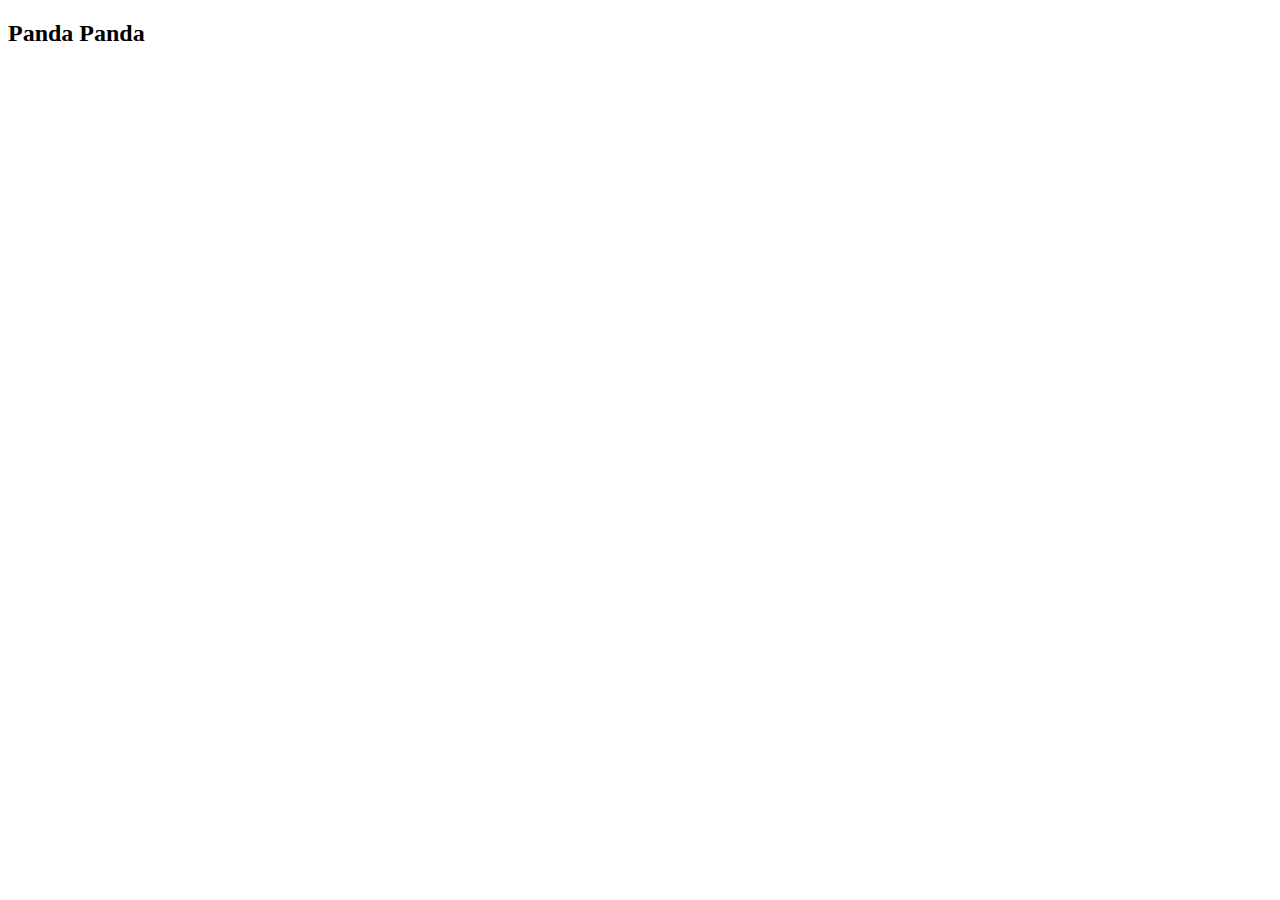
==== index.html @ 5bb07f2e "First Commit" ====
<!DOCTYPE html>
<html lang="en">
<head>
    <meta charset="UTF-8">
    <meta http-equiv="X-UA-Compatible" content="IE=edge">
    <meta name="viewport" content="width=device-width, initial-scale=1.0">
    <title>Panda Commerce</title>
    <!-- Bootstrap styles -->
    <link href="https://cdn.jsdelivr.net/npm/bootstrap@5.1.3/dist/css/bootstrap.min.css" rel="stylesheet" integrity="sha384-1BmE4kWBq78iYhFldvKuhfTAU6auU8tT94WrHftjDbrCEXSU1oBoqyl2QvZ6jIW3" crossorigin="anonymous">
</head>
<body>
       <h2>Panda Panda</h2>
    <!-- bootstrap script -->
    <script src="https://cdn.jsdelivr.net/npm/bootstrap@5.1.3/dist/js/bootstrap.bundle.min.js" integrity="sha384-ka7Sk0Gln4gmtz2MlQnikT1wXgYsOg+OMhuP+IlRH9sENBO0LRn5q+8nbTov4+1p" crossorigin="anonymous"></script>
</body>
</html>
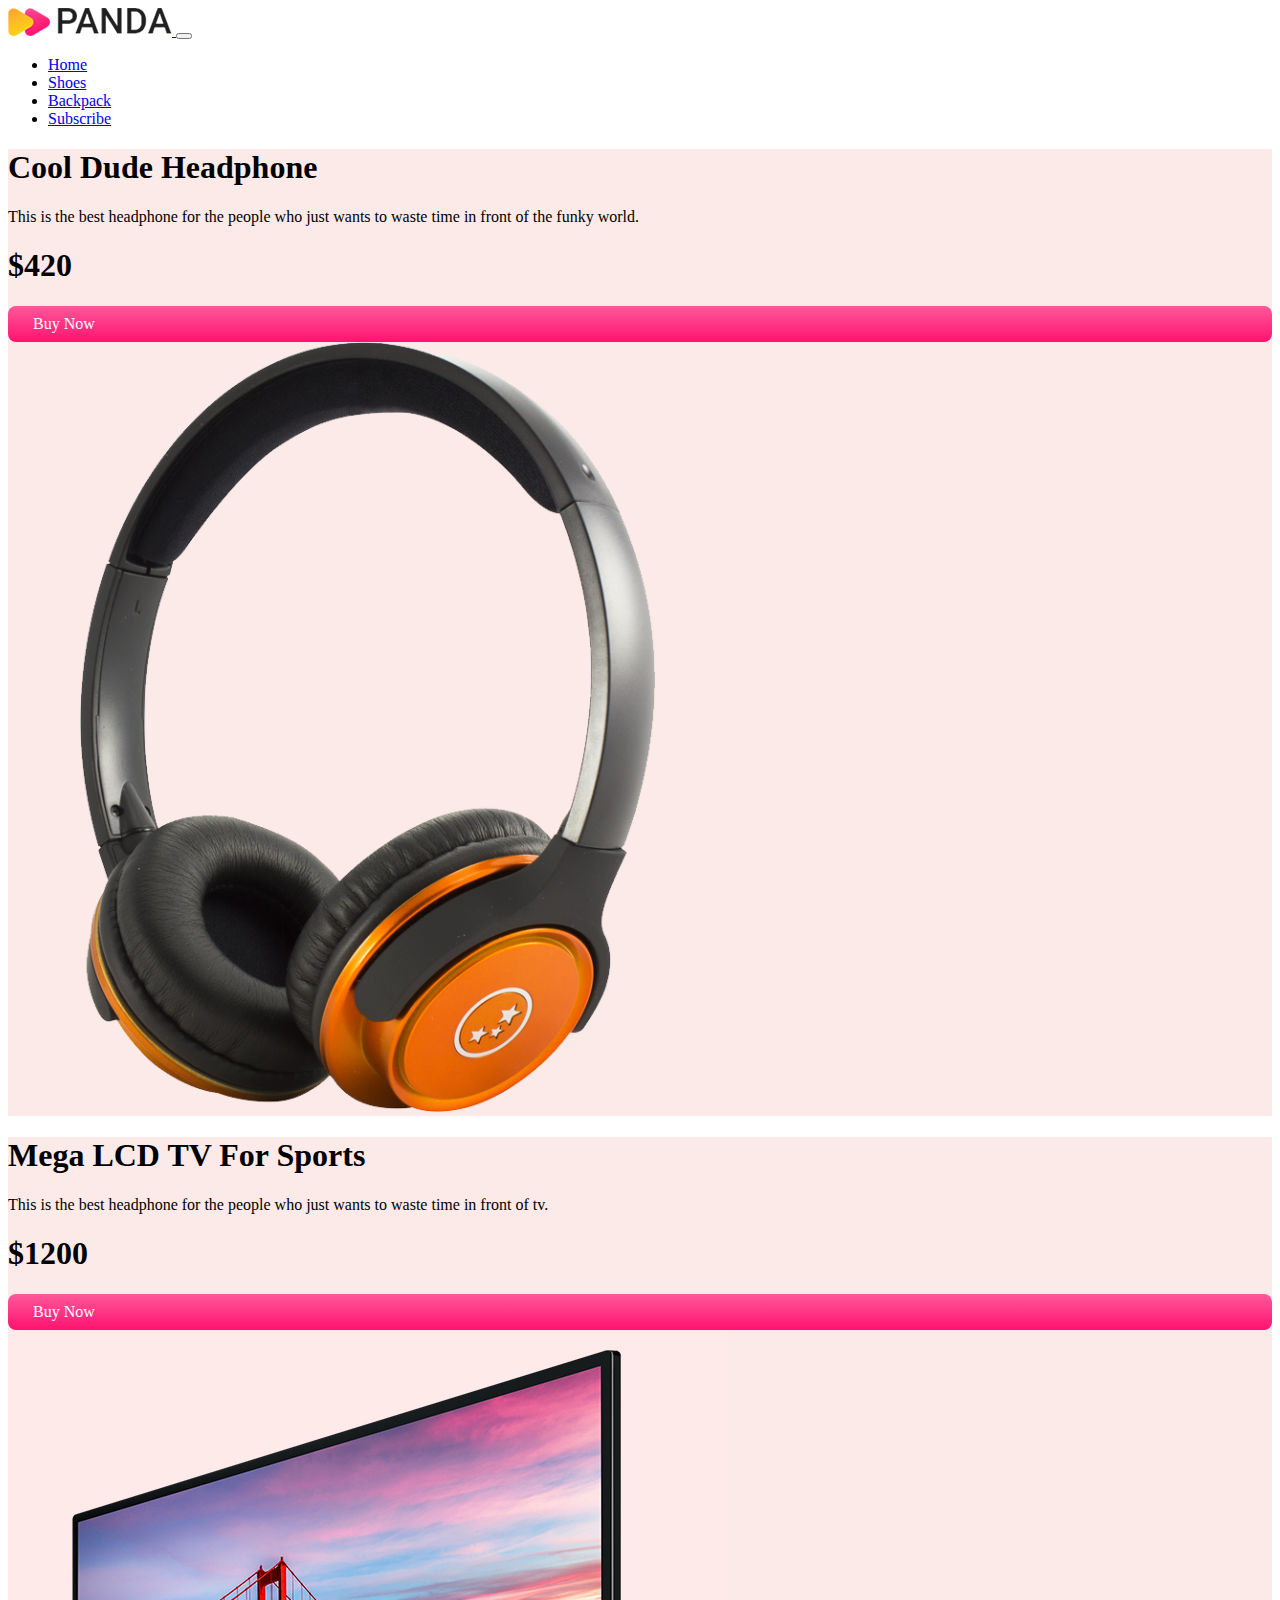
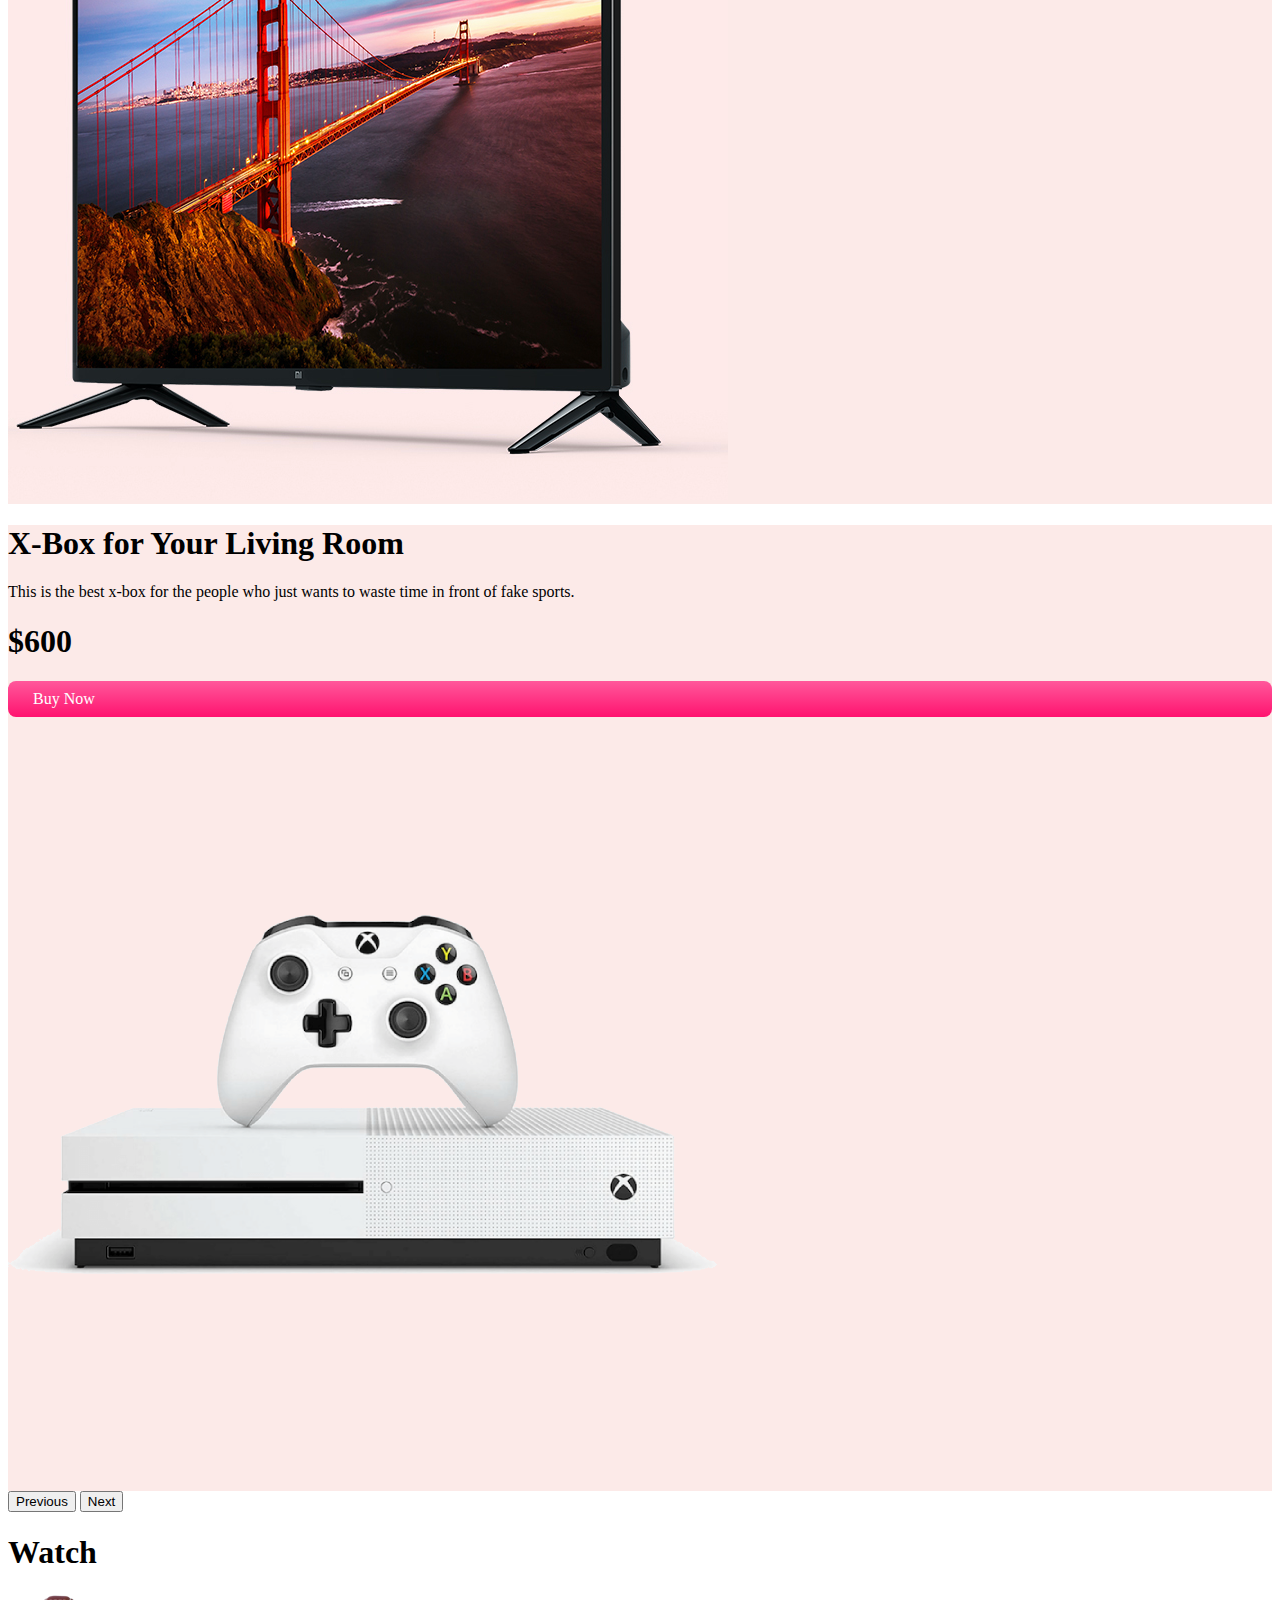
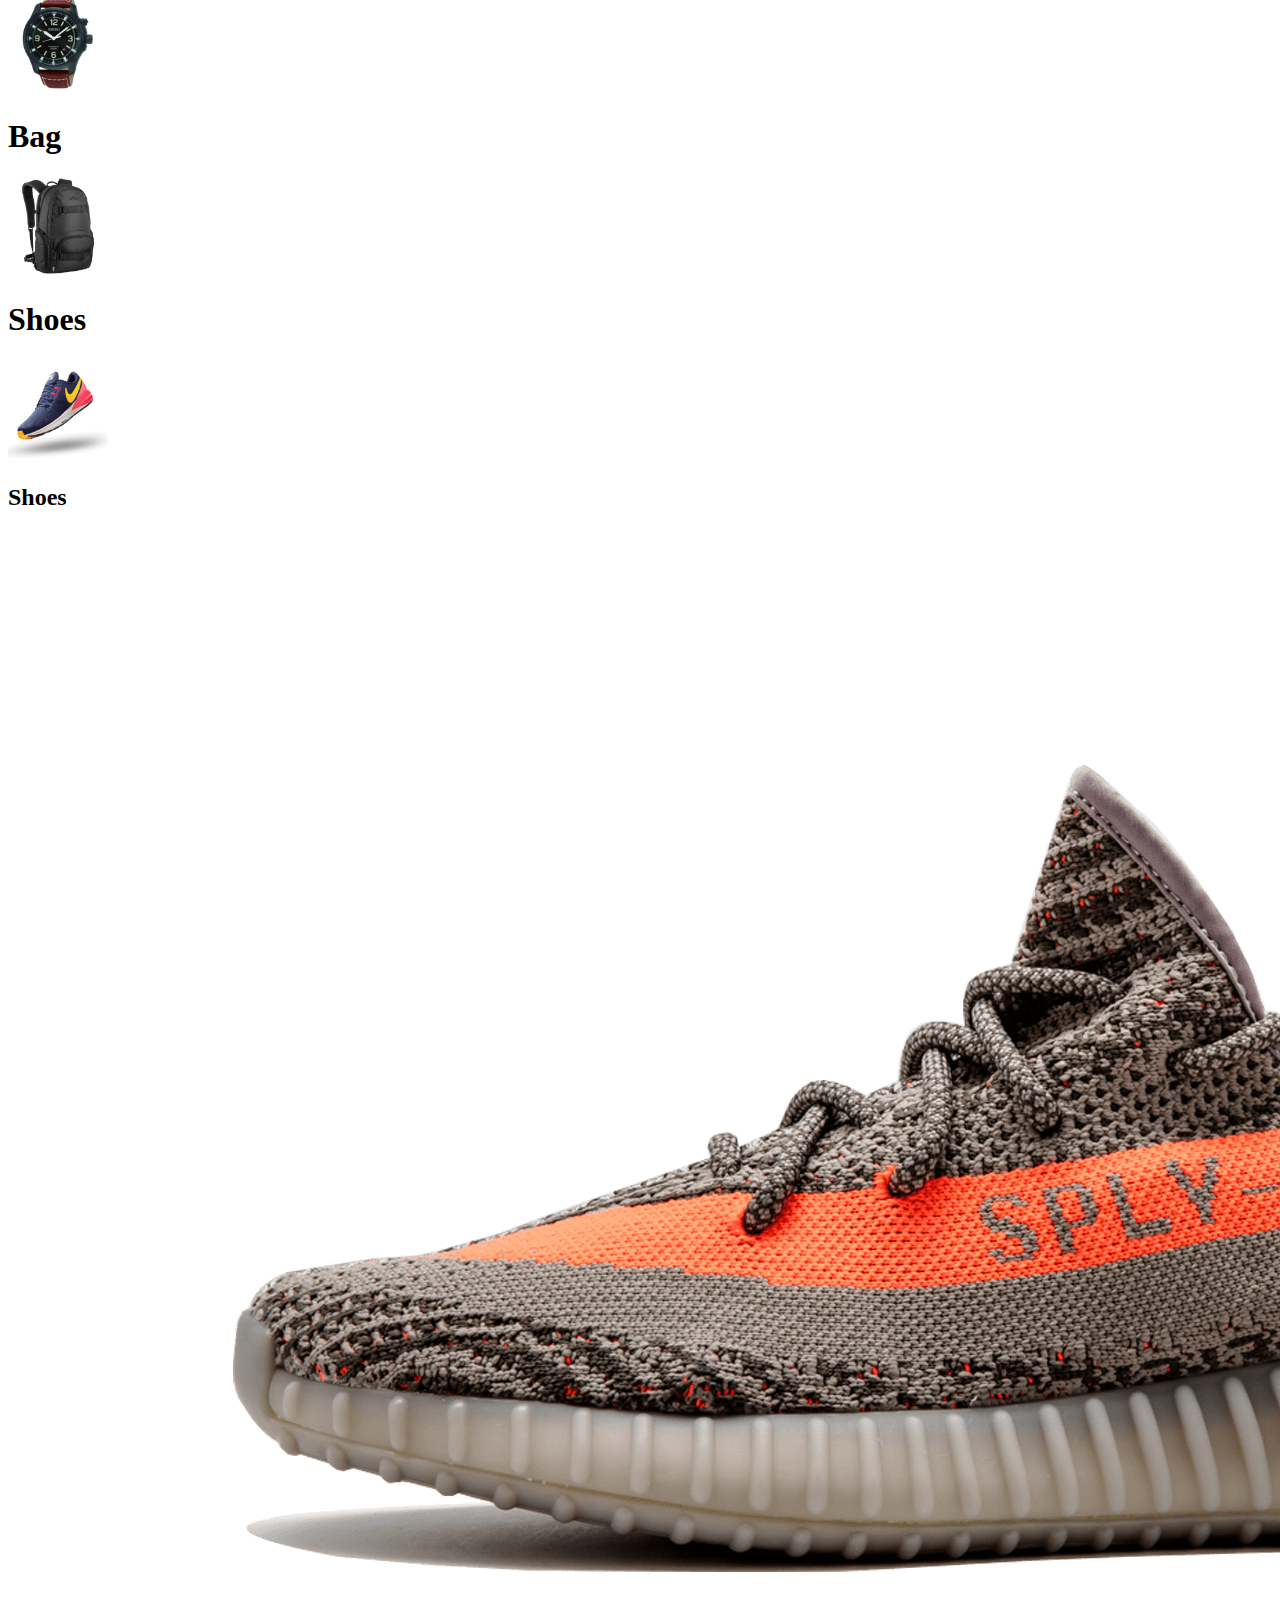
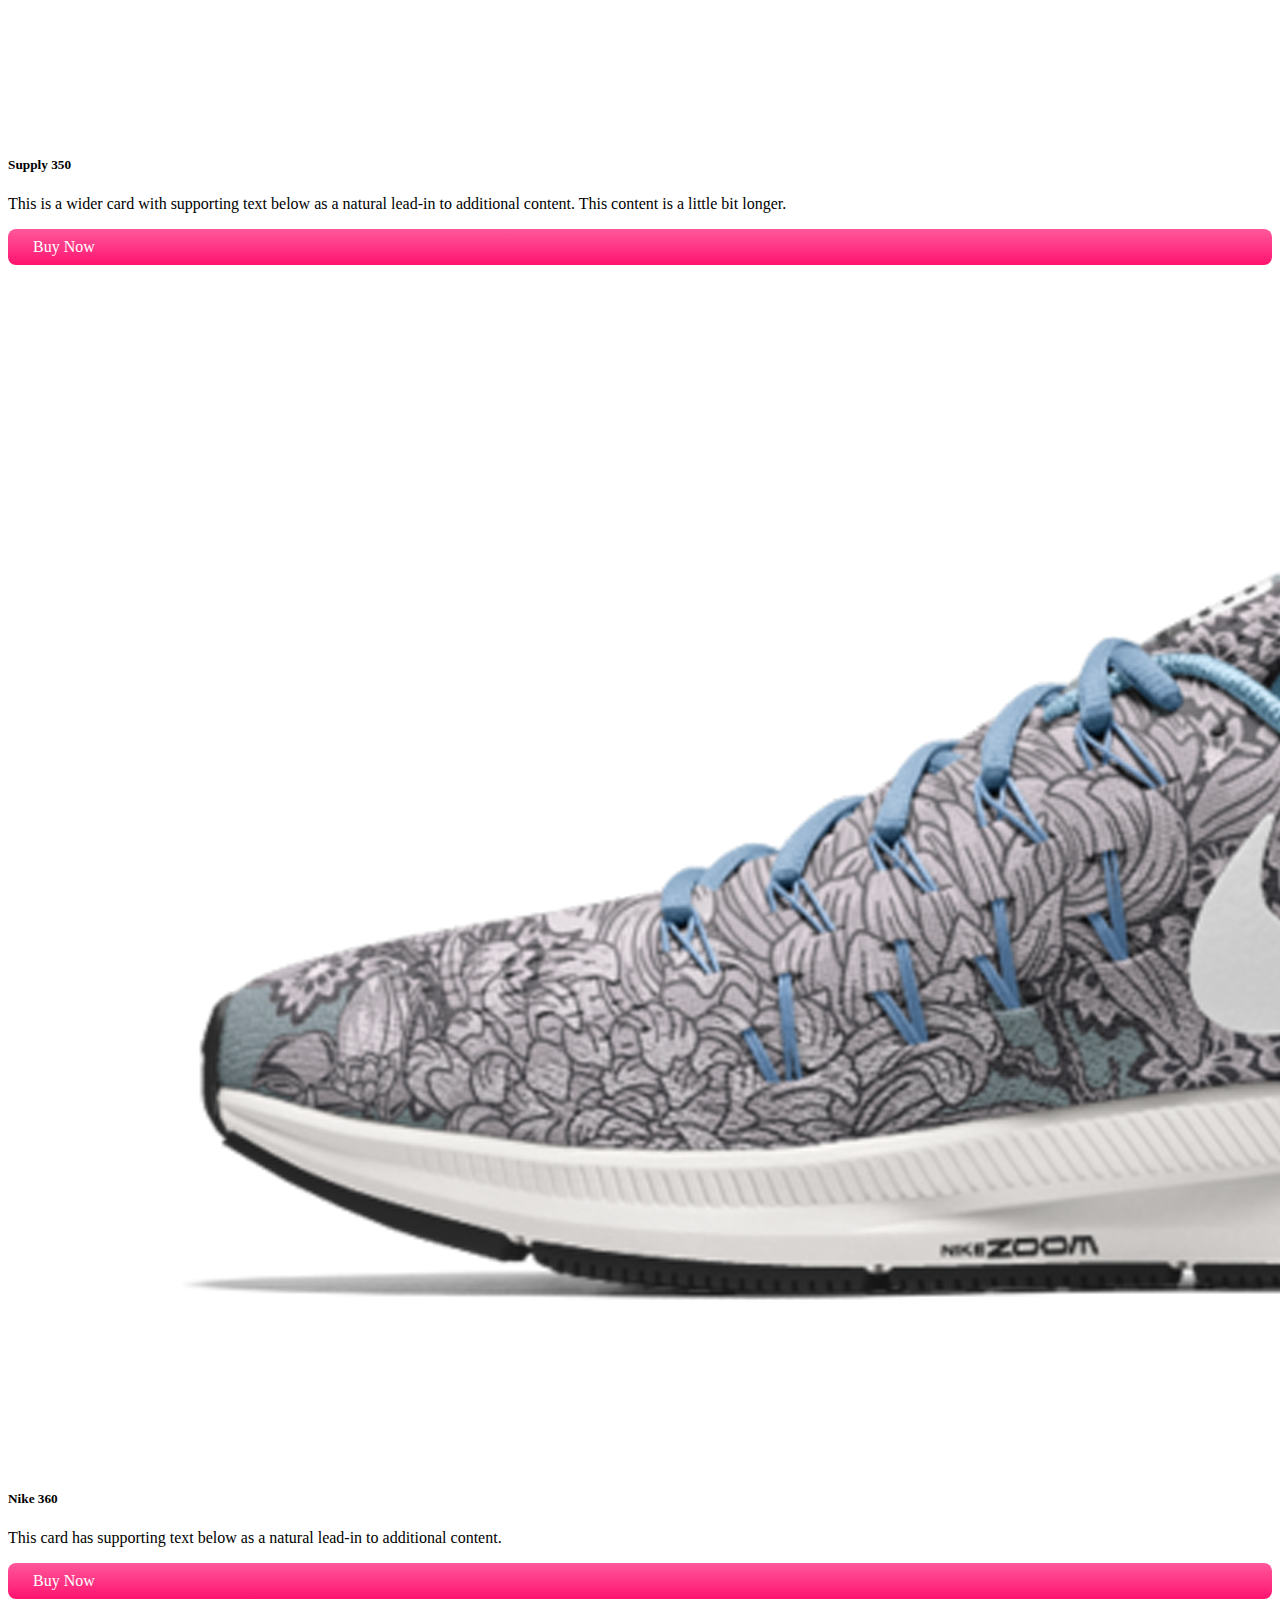
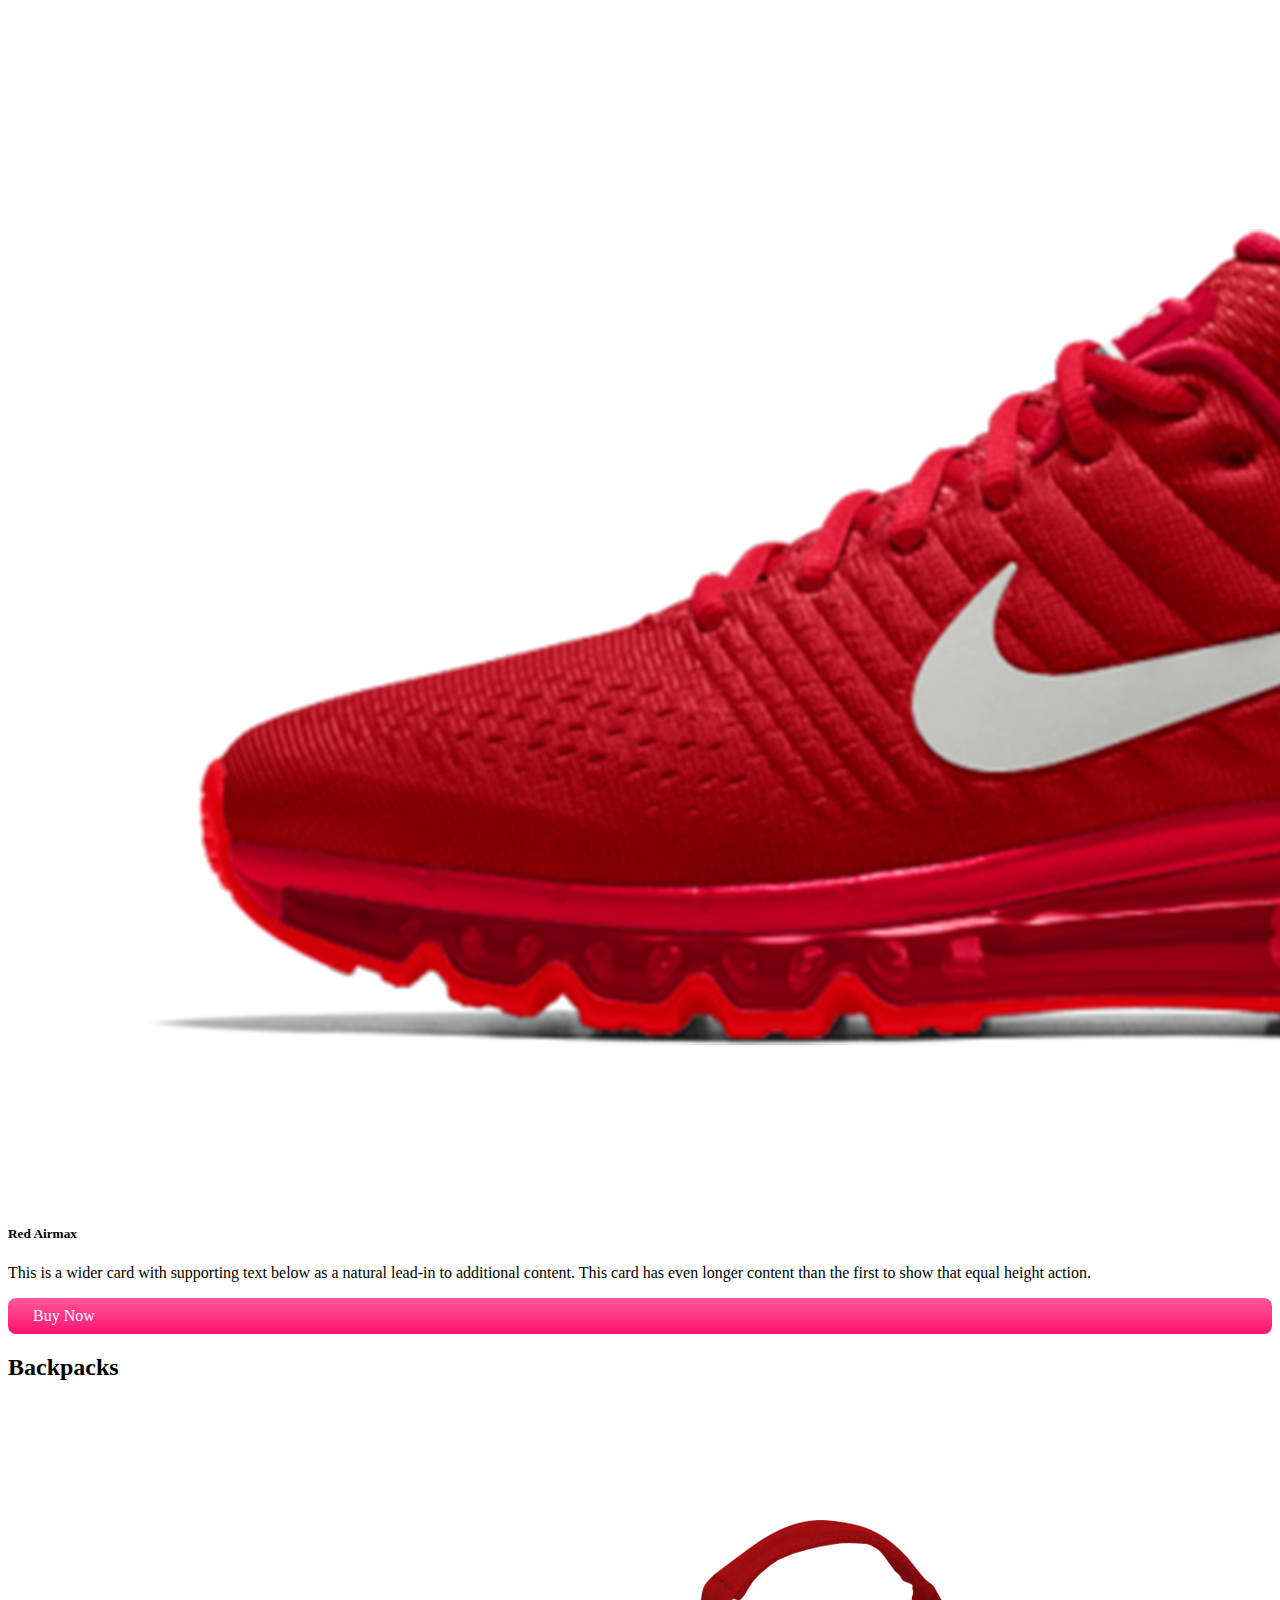
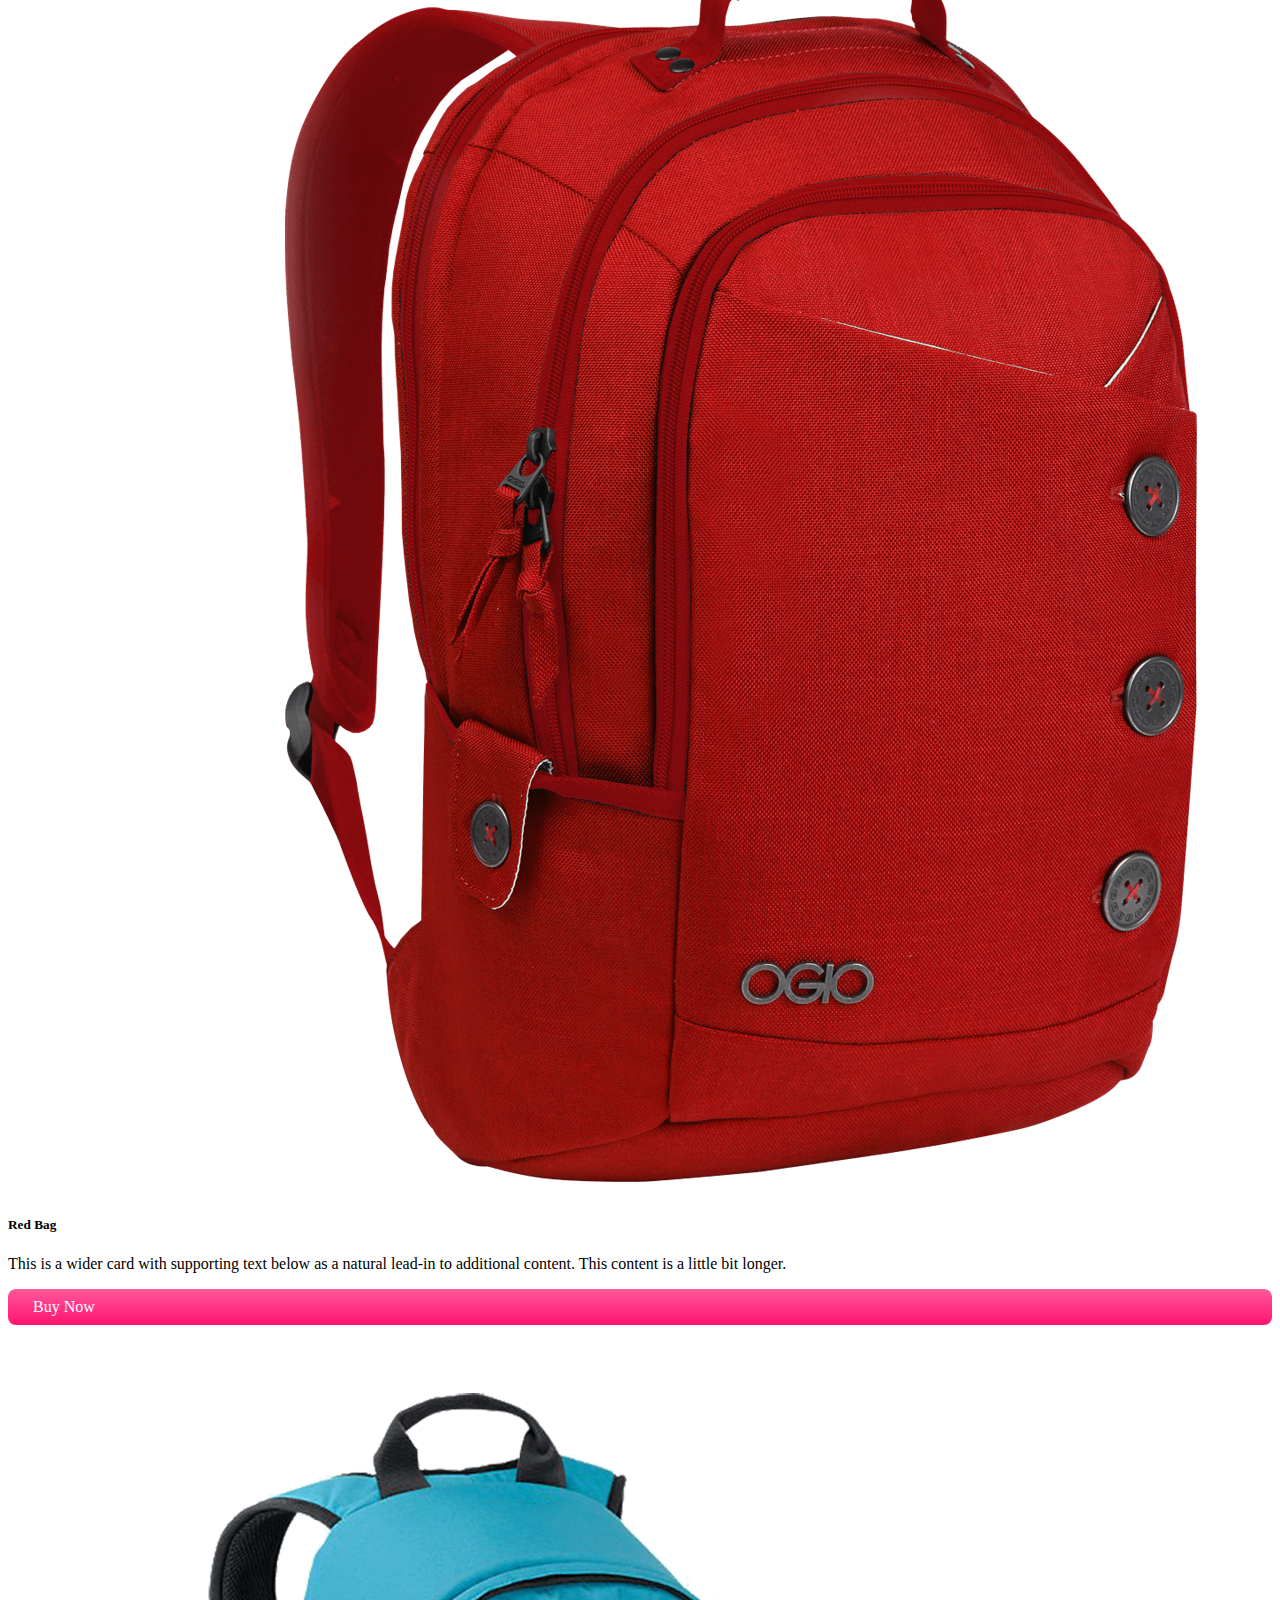
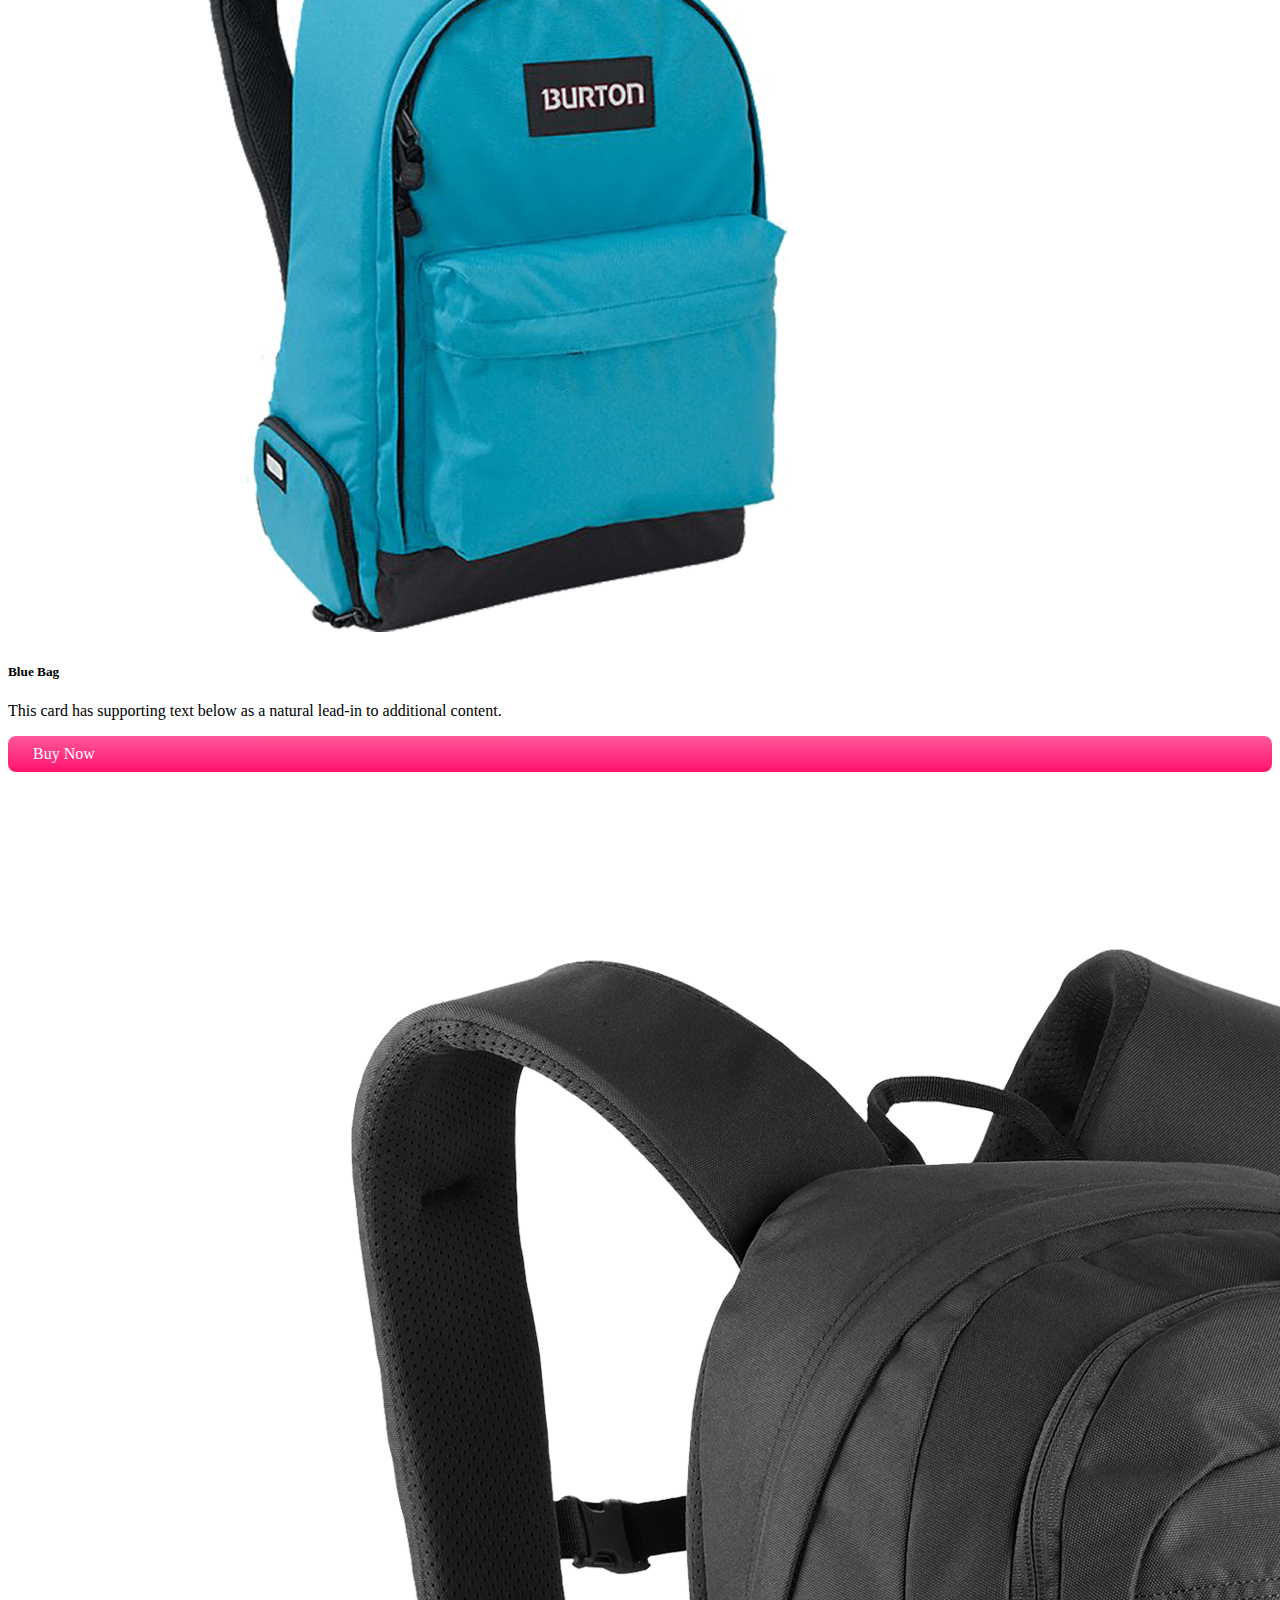
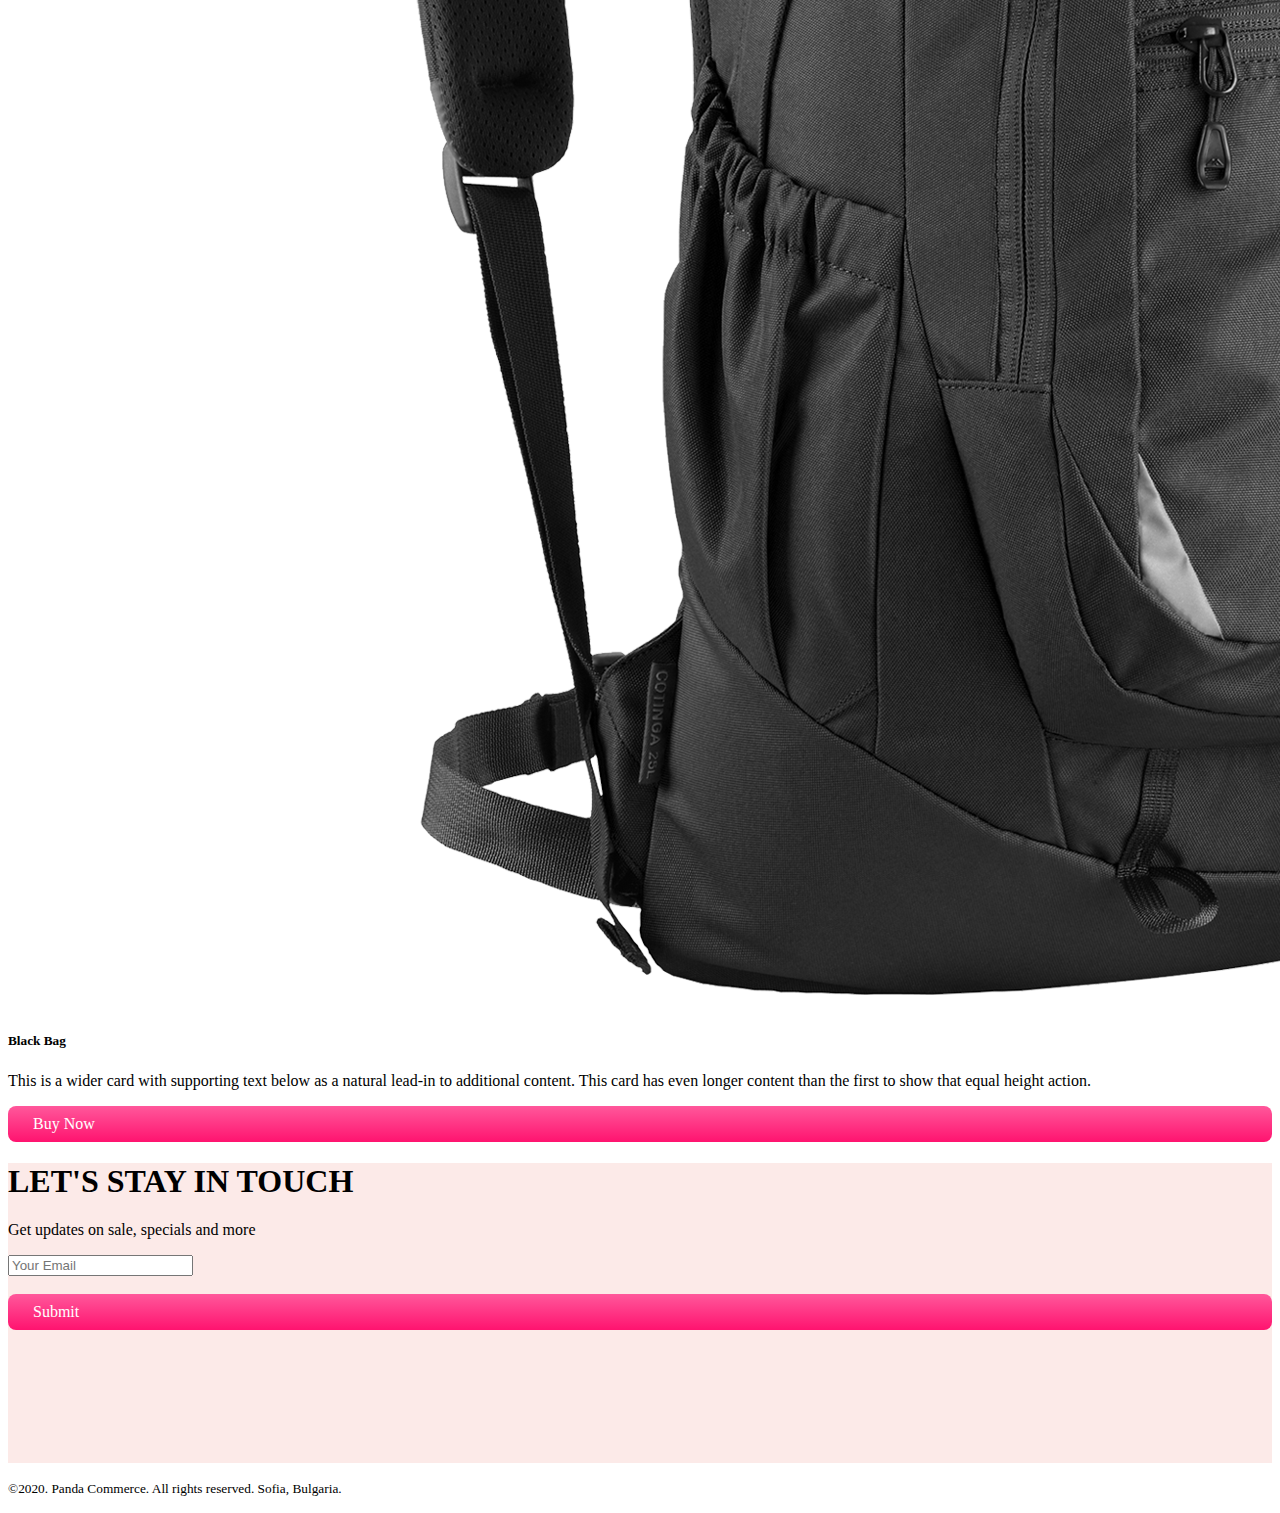
==== commit 2a2fd269: "Second Commit" ====
--- a/index.html
+++ b/index.html
@@ -7,9 +7,218 @@
     <title>Panda Commerce</title>
     <!-- Bootstrap styles -->
     <link href="https://cdn.jsdelivr.net/npm/bootstrap@5.1.3/dist/css/bootstrap.min.css" rel="stylesheet" integrity="sha384-1BmE4kWBq78iYhFldvKuhfTAU6auU8tT94WrHftjDbrCEXSU1oBoqyl2QvZ6jIW3" crossorigin="anonymous">
+    <link rel="stylesheet" href="Customize styles/style.css">
 </head>
 <body>
-       <h2>Panda Panda</h2>
+       <!-- header start -->
+       <header>
+        <nav class="navbar navbar-expand-lg navbar-light bg-light">
+            <div class="container">
+              <a class="navbar-brand" href="#">
+                <img src="images/logo.png" alt="">
+              </a>
+              <button class="navbar-toggler" type="button" data-bs-toggle="collapse" data-bs-target="#navbarSupportedContent" aria-controls="navbarSupportedContent" aria-expanded="false" aria-label="Toggle navigation">
+                <span class="navbar-toggler-icon"></span>
+              </button>
+              <div class="collapse navbar-collapse" id="navbarSupportedContent">
+                <ul class="navbar-nav me-auto mb-2 mb-lg-0">
+                  <li class="nav-item">
+                    <a class="nav-link active" aria-current="page" href="#home">Home</a>
+                  </li>
+                  <li class="nav-item">
+                    <a class="nav-link" href="#shoes">Shoes</a>
+                  </li>
+                  <li class="nav-item">
+                    <a class="nav-link" href="#bags">Backpack</a>
+                  </li>
+                  <li class="nav-item">
+                    <a class="nav-link" href="#subscribe">Subscribe</a>
+                  </li>
+                   </ul>
+                </div>
+            </div>
+          </nav>
+          <!-- image slide -->
+          <section class="container" id="home">
+            <div id="carouselExampleControls" class="carousel slide" data-bs-ride="carousel">
+                <div class="carousel-inner">
+                  <div class="carousel-item active">
+                    <div class="row p-5 panda-bg-info bg-gradient d-flex align-items-center">
+                        <div class="col-lg-7">
+                           <h1>Cool Dude Headphone</h1>
+                           <p>This is the best headphone for the people who just wants to waste time in front of the funky world.</p>
+                           <h1>$420</h1>
+                             <div class="btn  panda-buynow-info">Buy Now</div>
+                        </div>
+                        <div class="col-lg-5">
+                          <img src="images/banner-images/headphone.png" class="d-block w-100" alt="...">
+                        </div>
+                    </div>
+                  </div>
+                  <div class="carousel-item">
+                    <div class="row p-5 panda-bg-info bg-gradient d-flex align-items-center">
+                        <div class="col-lg-7">
+                           <h1>Mega LCD TV For Sports</h1>
+                           <p>This is the best headphone for the people who just wants to waste time in front of tv.</p>
+                           <h1>$1200</h1>
+                           <div class="btn  panda-buynow-info">Buy Now</div>
+                        </div>
+                        <div class="col-lg-5">
+                          <img src="images/banner-images/tv.png" class="d-block w-100" alt="...">
+                        </div>
+                    </div>
+                  </div>
+                  <div class="carousel-item">
+                    <div class="row p-5 panda-bg-info bg-gradient d-flex align-items-center">
+                        <div class="col-lg-7">
+                           <h1>X-Box for Your Living Room</h1>
+                           <p>This is the best x-box for the people who just wants to waste time in front of fake sports.</p>
+                           <h1>$600</h1>
+                           <div class="btn  panda-buynow-info">Buy Now</div>
+                        </div>
+                        <div class="col-lg-5">
+                          <img src="images/banner-images/xbox.png" class="d-block w-100" alt="...">
+                        </div>
+                    </div>
+                  </div>
+                </div>
+                <button class="carousel-control-prev" type="button" data-bs-target="#carouselExampleControls" data-bs-slide="prev">
+                  <span class="carousel-control-prev-icon" aria-hidden="true"></span>
+                  <span class="visually-hidden">Previous</span>
+                </button>
+                <button class="carousel-control-next" type="button" data-bs-target="#carouselExampleControls" data-bs-slide="next">
+                  <span class="carousel-control-next-icon" aria-hidden="true"></span>
+                  <span class="visually-hidden">Next</span>
+                </button>
+              </div>
+          </section>
+          <!-- image slider end -->
+       </header>
+       <!-- header end -->
+       <main>
+           <!-- categories -->
+           <section class="container my-5 categories">
+                <div class="row g-4">
+                  <div class="col-lg-4 col-md-6 col-12">
+                    <div class="p-3 border bg-warning d-flex align-items-center justify-content-between rounded-3">
+                       <h1 class="text-white">Watch</h1>
+                       <img src="images/categories/watch.png" alt="">
+                    </div>
+                  </div>
+                  <div class="col-lg-4 col-md-6 col-12">
+                    <div class="p-3 border bg-primary d-flex align-items-center justify-content-between rounded-3">
+                       <h1 class="text-white">Bag</h1>
+                       <img src="images/categories/bag.png" alt="">
+                    </div>
+                  </div>
+                  <div class="col-lg-4 col-md-6 col-12">
+                    <div class="p-3 border bg-danger d-flex align-items-center justify-content-between rounded-3">
+                       <h1 class="text-white">Shoes</h1>
+                       <img src="images/categories/shoes.png" alt="">
+                    </div>
+                  </div>
+                  
+                  
+                </div>
+            
+           </section>
+           <section class="container" id="shoes">
+               <h2>Shoes</h2>
+            <div class="row row-cols-1 row-cols-md-2 row-cols-lg-3 g-4">
+                <div class="col">
+                  <div class="card border-0 shadow-lg h-100">
+                    <img src="images/shoes/shoe-1.png" class="card-img-top" alt="...">
+                    <div class="card-body">
+                      <h5 class="card-title">Supply 350</h5>
+                      <p class="card-text">This is a wider card with supporting text below as a natural lead-in to additional content. This content is a little bit longer.</p>
+                    </div>
+                    <div class="m-5">
+                      <div class="btn  panda-buynow-info">Buy Now</div>
+                    </div>
+                  </div>
+                </div>
+                <div class="col">
+                  <div class="card border-0 shadow-lg h-100">
+                    <img src="images/shoes/shoe-2.png" class="card-img-top" alt="...">
+                    <div class="card-body">
+                      <h5 class="card-title">Nike 360</h5>
+                      <p class="card-text">This card has supporting text below as a natural lead-in to additional content.</p>
+                    </div>
+                    <div class="m-5">
+                        <div class="btn  panda-buynow-info">Buy Now</div>
+                    </div>
+                  </div>
+                </div>
+                <div class="col">
+                  <div class="card border-0 shadow-lg h-100">
+                    <img src="images/shoes/shoe-3.png" class="card-img-top" alt="...">
+                    <div class="card-body">
+                      <h5 class="card-title">Red Airmax</h5>
+                      <p class="card-text">This is a wider card with supporting text below as a natural lead-in to additional content. This card has even longer content than the first to show that equal height action.</p>
+                    </div>
+                    <div class="m-5" >
+                        <div class="btn  panda-buynow-info">Buy Now</div>
+                    </div>
+                  </div>
+                </div>
+              </div>
+           </section>
+           <section class="container my-5" id="bags">
+            <h2>Backpacks</h2>
+         <div class="row row-cols-1 row-cols-md-2 row-cols-lg-3 g-4">
+             <div class="col">
+               <div class="card border-0 shadow-lg h-100">
+                 <img src="images/bags/bag-1.png" class="card-img-top" alt="...">
+                 <div class="card-body">
+                   <h5 class="card-title">Red Bag</h5>
+                   <p class="card-text">This is a wider card with supporting text below as a natural lead-in to additional content. This content is a little bit longer.</p>
+                 </div>
+                 <div class="m-5">
+                   <div class="btn  panda-buynow-info">Buy Now</div>
+                 </div>
+               </div>
+             </div>
+             <div class="col">
+               <div class="card border-0 shadow-lg h-100">
+                 <img src="images/bags/bag-2.png" class="card-img-top" alt="...">
+                 <div class="card-body">
+                   <h5 class="card-title">Blue Bag</h5>
+                   <p class="card-text">This card has supporting text below as a natural lead-in to additional content.</p>
+                 </div>
+                 <div class="m-5">
+                     <div class="btn  panda-buynow-info">Buy Now</div>
+                 </div>
+               </div>
+             </div>
+             <div class="col">
+               <div class="card border-0 shadow-lg h-100">
+                 <img src="images/bags/bag-3.png" class="card-img-top" alt="...">
+                 <div class="card-body">
+                   <h5 class="card-title">Black Bag</h5>
+                   <p class="card-text">This is a wider card with supporting text below as a natural lead-in to additional content. This card has even longer content than the first to show that equal height action.</p>
+                 </div>
+                 <div class="m-5" >
+                     <div class="btn  panda-buynow-info">Buy Now</div>
+                 </div>
+               </div>
+             </div>
+           </div>
+        </section>
+        <!-- subscribe -->
+        <section class="container panda-bg-info d-flex justify-content-center align-items-center rounded-3" style="height:300px;">
+            <div>
+            <h1>LET'S STAY IN TOUCH</h1>
+            <p>Get updates on sale, specials and more</p>
+            <input class="form-control" type="email" placeholder="Your Email">
+            <br>
+            <br>
+            <div class="btn  panda-buynow-info">Submit</div>
+            </div>
+        </section>
+       </main>
+       <footer class="mt-5 text-center" id="subscribe">
+             <p><small>©2020. Panda Commerce. All rights reserved. Sofia, Bulgaria.</small></p>
+       </footer>
     <!-- bootstrap script -->
     <script src="https://cdn.jsdelivr.net/npm/bootstrap@5.1.3/dist/js/bootstrap.bundle.min.js" integrity="sha384-ka7Sk0Gln4gmtz2MlQnikT1wXgYsOg+OMhuP+IlRH9sENBO0LRn5q+8nbTov4+1p" crossorigin="anonymous"></script>
 </body>
--- a/Customize styles/style.css
+++ b/Customize styles/style.css
@@ -0,0 +1,16 @@
+.panda-bg-info
+{
+    background-color:#fceae8;
+}
+.categories img
+{
+    width:100px;
+}
+.panda-buynow-info
+{
+    background-image:linear-gradient(to bottom, #FF589B 0%, #FF136F 100%);
+    color:white;
+    border-radius:8px;
+    padding:9px 25px;
+    border:none;
+}